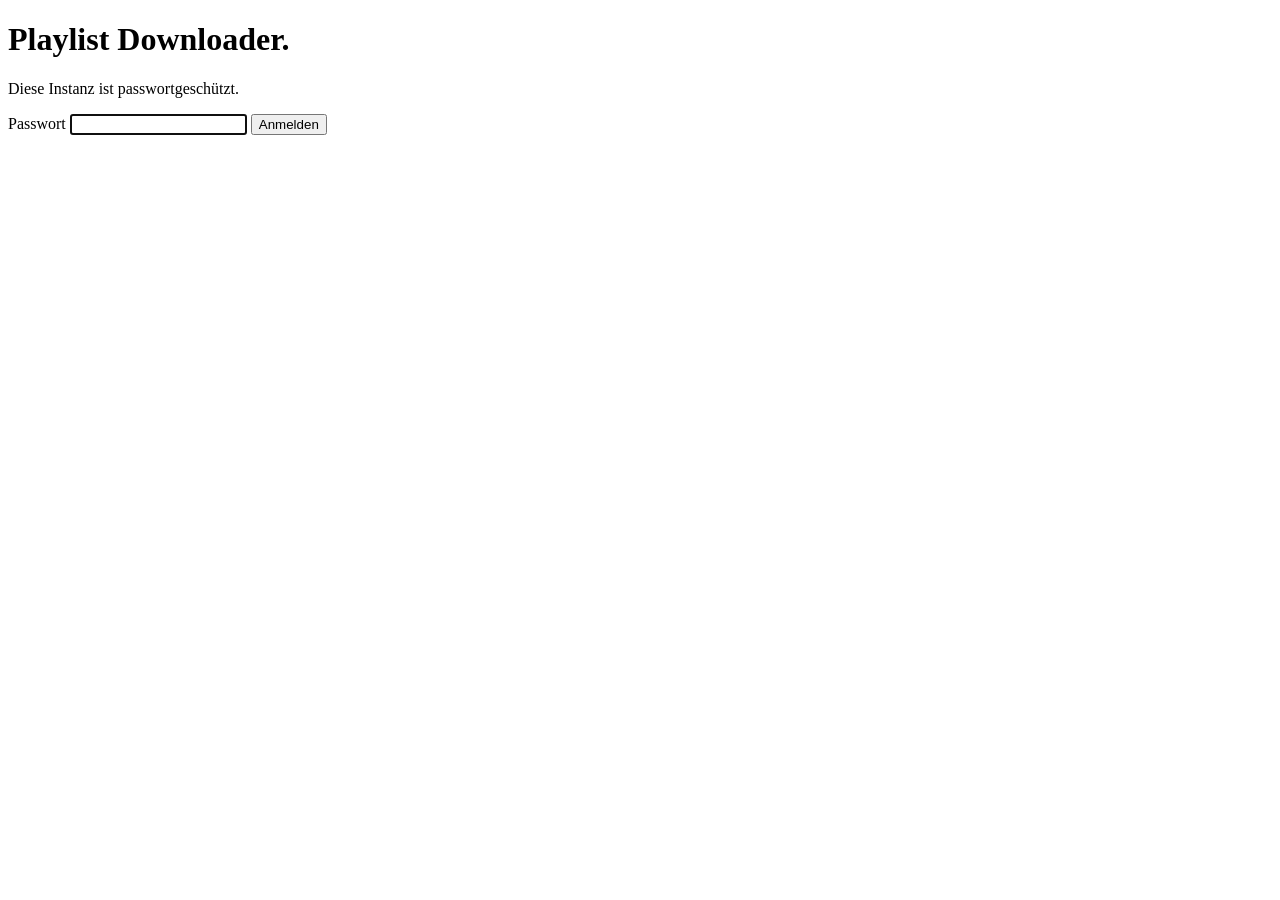
==== app/static/login.html @ 401c04d8 "a" ====
<!doctype html>
<html lang="de">
<head>
<meta charset="utf-8">
<meta name="viewport" content="width=device-width, initial-scale=1">
<meta name="robots" content="noindex, nofollow">
<title>Anmelden · Playlist Downloader</title>
<link rel="stylesheet" href="/static/style.css">
<link rel="icon" href="data:image/svg+xml,<svg xmlns='http://www.w3.org/2000/svg' viewBox='0 0 100 100'><text y='.9em' font-size='90'>🔒</text></svg>">
</head>
<body>
<div class="login-wrap">
  <div class="login-box">
    <h1>Playlist Downloader<span class="dot">.</span></h1>
    <p class="sub">Diese Instanz ist passwortgeschützt.</p>
    <form class="card" id="login">
      <label for="pw">Passwort</label>
      <input type="password" id="pw" autocomplete="current-password" autofocus>
      <button type="submit">Anmelden</button>
      <div class="error" id="err" hidden></div>
    </form>
  </div>
</div>
<script>
const form = document.getElementById('login');
const err  = document.getElementById('err');
form.addEventListener('submit', async (e) => {
  e.preventDefault();
  err.hidden = true;
  const btn = form.querySelector('button');
  btn.disabled = true; btn.textContent = 'Prüfe…';
  try {
    const r = await fetch('/api/login', {
      method: 'POST',
      headers: {'Content-Type': 'application/json'},
      body: JSON.stringify({password: document.getElementById('pw').value})
    });
    if (r.ok) { location.href = '/'; return; }
    const d = await r.json().catch(() => ({}));
    err.textContent = d.detail || 'Anmeldung fehlgeschlagen.';
    err.hidden = false;
  } catch {
    err.textContent = 'Server nicht erreichbar.';
    err.hidden = false;
  }
  btn.disabled = false; btn.textContent = 'Anmelden';
});
</script>
</body>
</html>
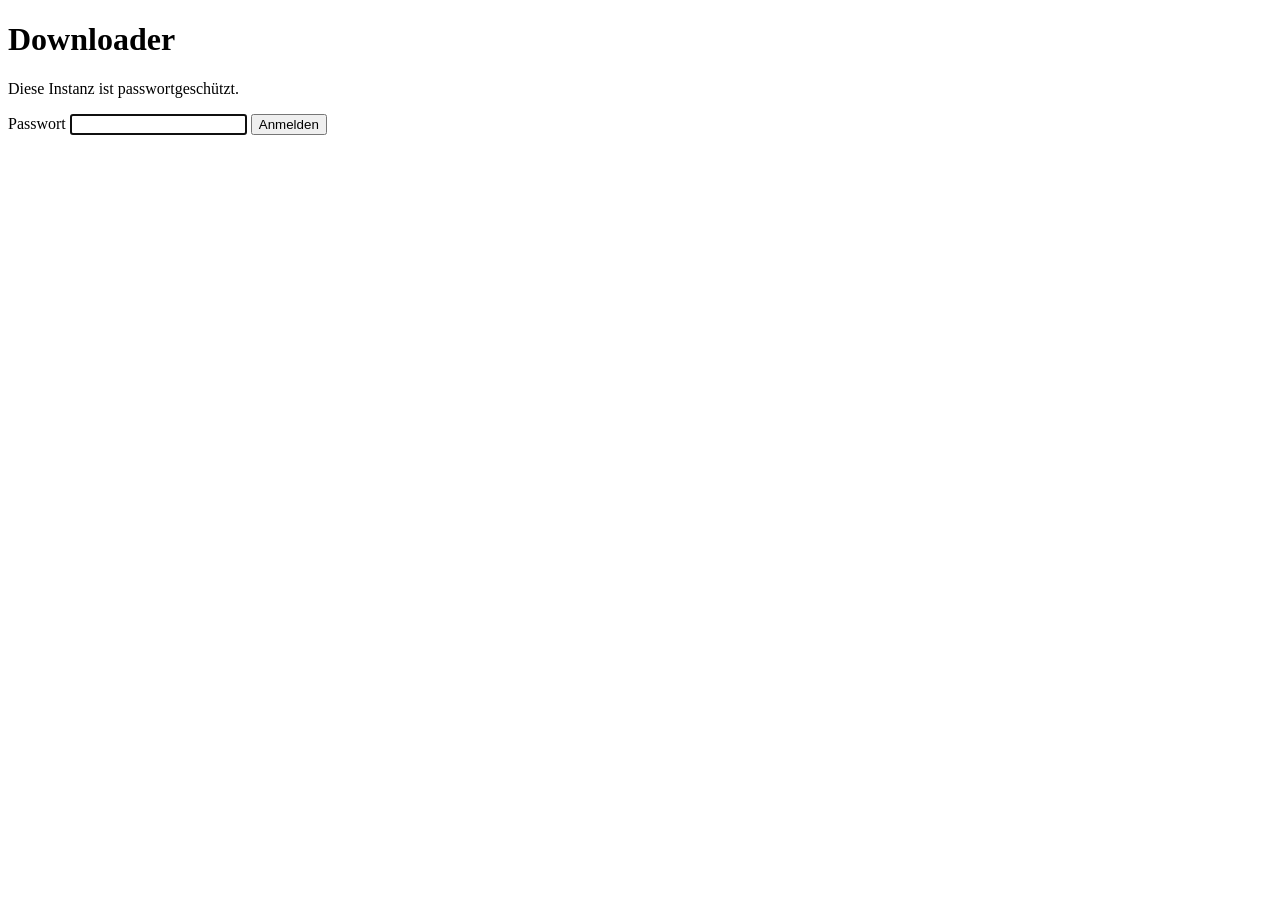
==== commit 06032090: "Speed up YouTube downloads, cache Spotify resolves, fix pagination and race bugs Performance: - yt-d" ====
--- a/app/static/login.html
+++ b/app/static/login.html
@@ -5,19 +5,19 @@
 <meta name="viewport" content="width=device-width, initial-scale=1">
 <meta name="robots" content="noindex, nofollow">
 <title>Anmelden · Playlist Downloader</title>
-<link rel="stylesheet" href="/static/style.css">
+<link rel="stylesheet" href="/static/style.css?v=20260920b">
 <link rel="icon" href="data:image/svg+xml,<svg xmlns='http://www.w3.org/2000/svg' viewBox='0 0 100 100'><text y='.9em' font-size='90'>🔒</text></svg>">
 </head>
 <body>
 <div class="login-wrap">
   <div class="login-box">
-    <h1>Playlist Downloader<span class="dot">.</span></h1>
+    <h1>Downloader</h1>
     <p class="sub">Diese Instanz ist passwortgeschützt.</p>
     <form class="card" id="login">
       <label for="pw">Passwort</label>
-      <input type="password" id="pw" autocomplete="current-password" autofocus>
+      <input type="password" id="pw" autocomplete="current-password" required autofocus>
       <button type="submit">Anmelden</button>
-      <div class="error" id="err" hidden></div>
+      <div class="error" id="err" role="alert" hidden></div>
     </form>
   </div>
 </div>
